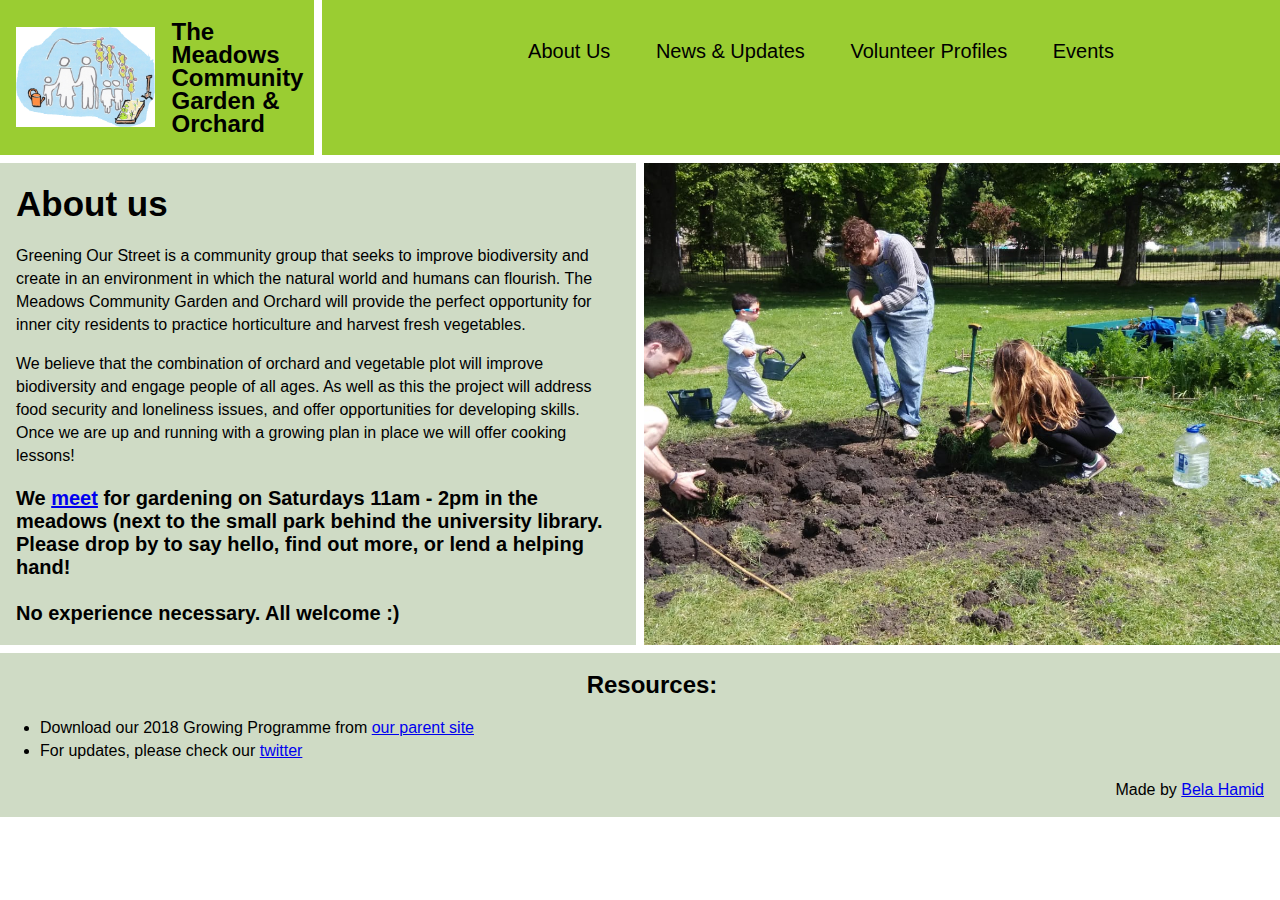
==== index.html @ 08149b90 "First commit of community garden web project" ====
<!DOCTYPE html>
<html>
<head>
	<title>Greening Our Street</title>
	<link rel="stylesheet" type="text/css" href="style.css">
</head>

<body>
	<div class="grid">
	<header>
		<img class="headerImage" src="images/Garden-logo-Feb-2017.png" width="150" height="100">
		<h2>The Meadows Community Garden & Orchard</h2>			
	</header>
	<nav>
			<ul>
				<li>About Us</li>
				<li>News & Updates</li>
				<li>Volunteer Profiles</li>
				<li>Events</li>
			</ul>
	</nav>

		<img class="Diggingturf" src="images/Diggingturf.jpeg">
		
	
		<!-- <div class="firstImage"><img src="images/Plantsales.jpeg" width="200" height="300"></div> -->
		
		<aside>
			<h2>Resources:</h2>
				<ul>
					<li>Download our 2018 Growing Programme from <a href="http://www.greeningourstreet.btck.co.uk/" target="_blank">our parent site</a></li>
					<li>For updates, please check our <a href="https://twitter.com/LauristonGreen">twitter</a></li> 
				</ul>
				<p>Made by <a href="https://twitter.com/ecoBela" target="_blank">Bela Hamid</a></p>
		</aside>
		<main>
			<div class="introText">
				<h2>About us</h2>
			<p>Greening Our Street is a community group that seeks to improve biodiversity and create in an environment in which the natural world and humans can  flourish.  The Meadows Community Garden and Orchard will provide the perfect opportunity for inner city residents to practice horticulture and harvest fresh vegetables.</p> 

			<p>We believe that the combination of orchard and vegetable plot will improve biodiversity and engage people of all ages.  As well as this the project will address food security and loneliness issues, and offer opportunities for developing skills. Once we are up and running with a growing plan in place we will offer cooking lessons! </p>
		
			<p id="cta"><strong>We <a href="https://www.meetup.com/Edinburgh-community-garden-Meetup/" target="_blank">meet</a> for gardening on Saturdays 11am - 2pm in the meadows (next to the small park behind the university library.  Please drop by to say hello, find out more, or lend a helping hand! 
				<br>
				<br>
			No experience necessary. All welcome :) 
			</strong></p>
			</div>
			<!-- <img class="testImage" src="images/Diggingturf.jpeg"> -->
		</main>
	
	<!-- <footer>
		<p>Made by <a href="https://twitter.com/ecoBela" target="_blank">Bela Hamid</a></p>
	</footer>	 -->
	</div>
</body>
</html>
---- style.css ----
body{
	padding: 0;
	margin: 0;
	font-family: Helvetica, Arial, sans-serif;
	line-height: 23px;
}

.grid{
	display: grid;
	grid-template-columns: 1fr 1fr 1fr 1fr;
	grid-template-rows: auto;
	grid-gap: 0.5em;
}

header{
	grid-column: 1 / 2;
	display: flex;
	justify-content: center;
	align-items: center;
	background-color: yellowgreen;
}

.headerImage{
	margin: 1em;
}

h1{
	margin: 1em;
}

nav{
	grid-column: 2 / 5;
	text-align: center;
	background-color: yellowgreen;
}

nav ul{
	list-style: none;
	font-size: 20px;
}

nav li{
	display: inline-block;
	padding: 20px;

}

main{
	grid-column: 1 / span 2;
	grid-row: 2 / 3;
	background-color: #CFDBC5;
}

main h2{
	font-size: 35px;
}

.introText{
	margin-left: 1em;
	margin-right: 1em;
}

#cta{
	font-size: 20px;
}


.Diggingturf {
	height: 100%;
	width: 100%;
	object-fit: cover;
	grid-column: 3 / 5;
	grid-row: 2 / 3;
}

aside{
	grid-column: 1 / span 4;
	background-color: #CFDBC5;
}

aside p{
	text-align: right;
	margin-right: 1em;

}

aside h2{
	margin-left: 1em;
	text-align: center;
}
footer{
	grid-column: 1 / -1;
	background-color: yellowgreen;
}
footer p{
	text-align: center;
	font-size: 10px;
}


@media (max-width: 800px) {
 
  .Diggingturf {
  	display: none;
  }

  header {
  	grid-column: span 5;
  	grid-row: 1 / 2;
  }


  nav {
  	grid-column: span 5;
  	grid-row: 2 / 3;
  }

  main {
  	grid-column: span 5;
  	grid-row: 3 / 4;
  }

  aside {
  	grid-column: span 5;
  	grid-row: 4 / 5;
  }
}
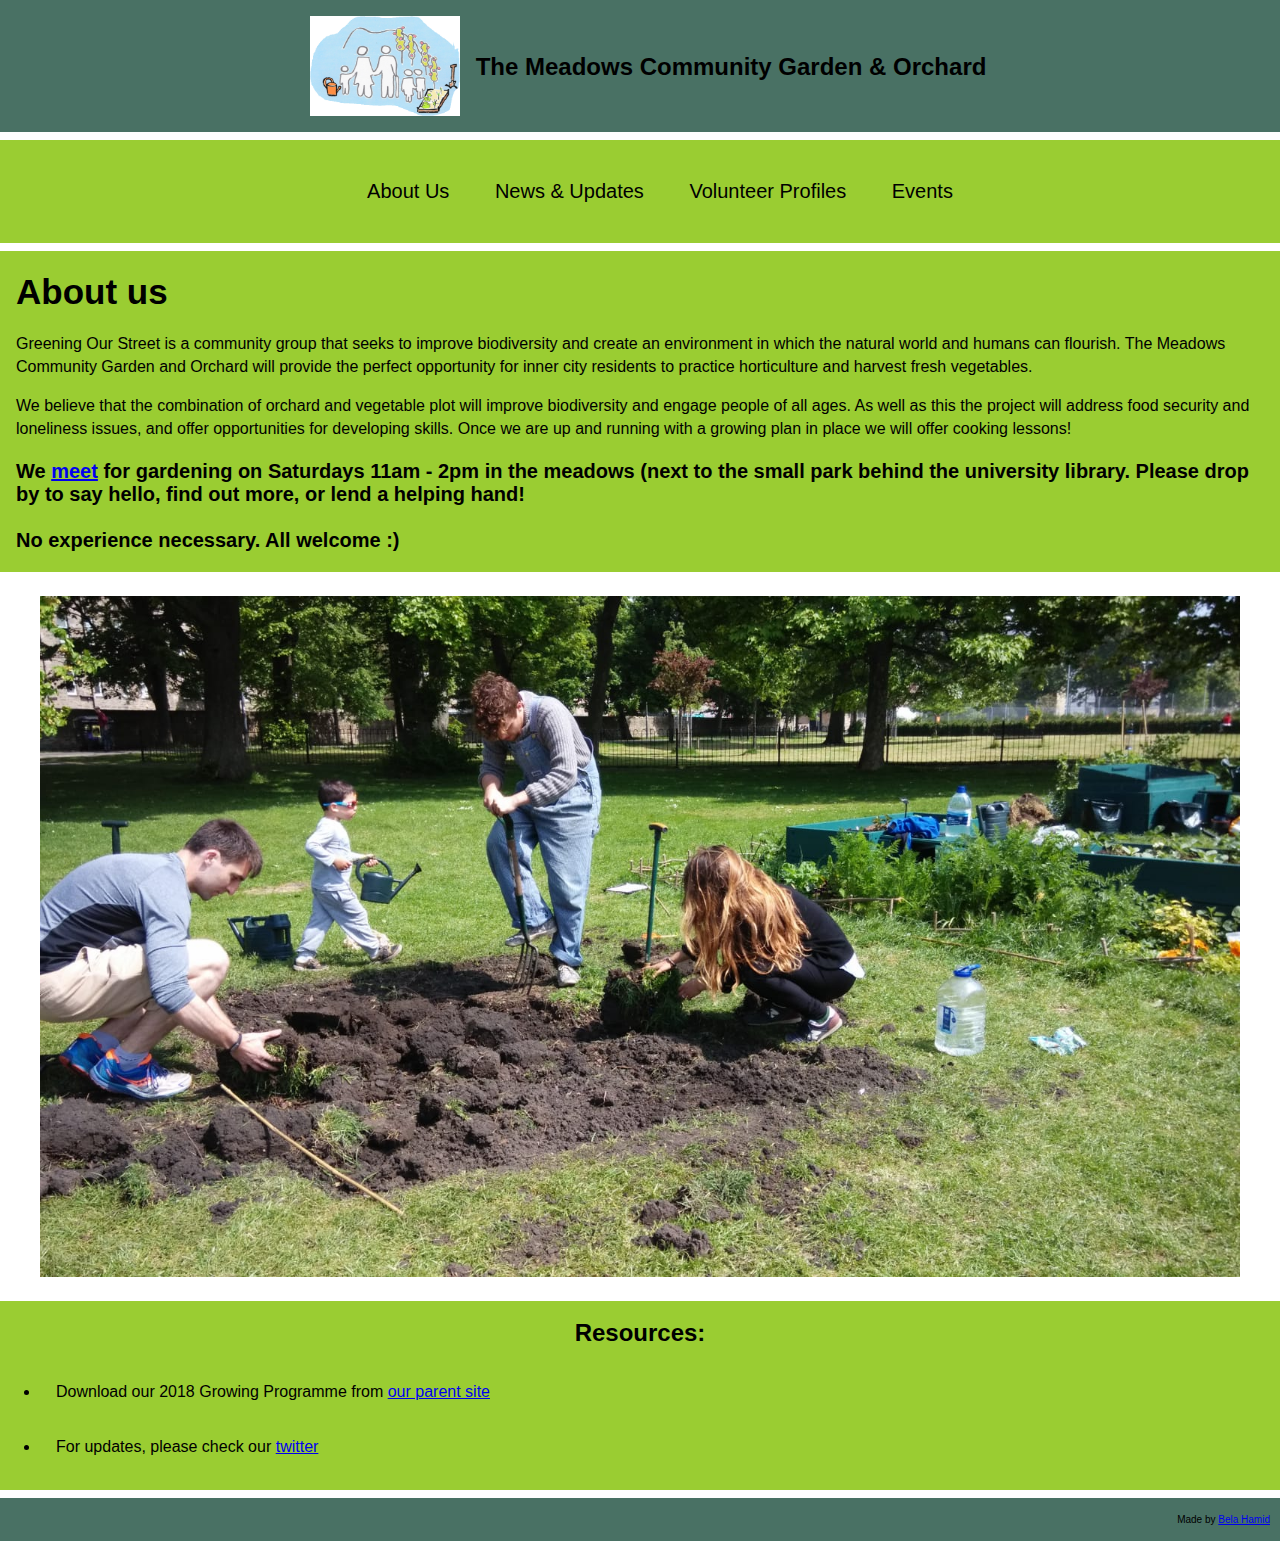
==== commit 1d600e69: "Add files via upload" ====
--- a/index.html
+++ b/index.html
@@ -20,23 +20,16 @@
 			</ul>
 	</nav>
 
-		<img class="Diggingturf" src="images/Diggingturf.jpeg">
+		<figure>
+			<img class="Diggingturf" src="images/Diggingturf.jpeg">
+		</figure>
+
 		
-	
-		<!-- <div class="firstImage"><img src="images/Plantsales.jpeg" width="200" height="300"></div> -->
 		
-		<aside>
-			<h2>Resources:</h2>
-				<ul>
-					<li>Download our 2018 Growing Programme from <a href="http://www.greeningourstreet.btck.co.uk/" target="_blank">our parent site</a></li>
-					<li>For updates, please check our <a href="https://twitter.com/LauristonGreen">twitter</a></li> 
-				</ul>
-				<p>Made by <a href="https://twitter.com/ecoBela" target="_blank">Bela Hamid</a></p>
-		</aside>
 		<main>
 			<div class="introText">
 				<h2>About us</h2>
-			<p>Greening Our Street is a community group that seeks to improve biodiversity and create in an environment in which the natural world and humans can  flourish.  The Meadows Community Garden and Orchard will provide the perfect opportunity for inner city residents to practice horticulture and harvest fresh vegetables.</p> 
+			<p>Greening Our Street is a community group that seeks to improve biodiversity and create an environment in which the natural world and humans can  flourish.  The Meadows Community Garden and Orchard will provide the perfect opportunity for inner city residents to practice horticulture and harvest fresh vegetables.</p> 
 
 			<p>We believe that the combination of orchard and vegetable plot will improve biodiversity and engage people of all ages.  As well as this the project will address food security and loneliness issues, and offer opportunities for developing skills. Once we are up and running with a growing plan in place we will offer cooking lessons! </p>
 		
@@ -48,10 +41,18 @@
 			</div>
 			<!-- <img class="testImage" src="images/Diggingturf.jpeg"> -->
 		</main>
+
+		<aside>
+			<h2>Resources:</h2>
+				<ul>
+					<li>Download our 2018 Growing Programme from <a href="http://www.greeningourstreet.btck.co.uk/" target="_blank">our parent site</a></li>
+					<li>For updates, please check our <a href="https://twitter.com/LauristonGreen" target="_blank">twitter</a></li> 
+				</ul>
+		</aside>
 	
-	<!-- <footer>
+	<footer>
 		<p>Made by <a href="https://twitter.com/ecoBela" target="_blank">Bela Hamid</a></p>
-	</footer>	 -->
+	</footer>	
 	</div>
 </body>
 </html>--- a/style.css
+++ b/style.css
@@ -7,17 +7,131 @@
 
 .grid{
 	display: grid;
+	grid-gap: 0.5em;
+	grid-template-areas: 
+	"header"
+	"nav"
+	"mainContent"
+	"mainImage"
+	"resourceHub"
+	"footer";
+}
+
+header{
+	grid-area: header;
+	background-color: rgb(73, 113, 100);
+	display: flex;
+	justify-content: center; 
+	align-items: center;
+}
+
+nav{
+	grid-area: nav;
+	background-color: yellowgreen;
+	text-align: center;
+}
+
+main{
+	grid-area: mainContent;
+	background-color: yellowgreen;
+}
+
+/*figure{
+	grid-area: mainImage;
+	display: grid;
+	grid-template-areas: 
+	"image1 image2 image3" ;
+}*/
+
+.Diggingturf{
+	grid-area: mainImage;
+	width: 100%;
+	height: 100%;
+
+}
+
+
+aside{
+	grid-area: resourceHub;
+	background-color: yellowgreen;
+}
+
+footer{
+	grid-area: footer;
+	background-color: rgb(73, 113, 100);
+}
+
+.headerImage{
+	margin: 1em;
+}
+
+nav ul{
+	list-style: none;
+	font-size: 20px;
+}
+
+nav li{
+	display: inline-block;
+	padding: 20px;
+}
+
+main h2{
+	font-size: 35px;
+}
+
+.introText{
+	margin-left: 1em;
+	margin-right: 1em;
+}
+
+#cta{
+	font-size: 20px;
+}
+
+aside h2{
+	text-align: center;
+}
+
+aside li{
+	padding: 1em;
+}
+
+footer p{
+	text-align: right;
+	font-size: 10px;
+	margin-right: 1em;
+}
+
+
+
+
+
+
+
+/*  I'm trying CSS from scratch above.  Will keep the stuff below if it doesn't work out.
+
+
+
+body{
+	padding: 0;
+	margin: 0;
+	font-family: Helvetica, Arial, sans-serif;
+	line-height: 23px;
+}
+
+.grid{
+	display: grid;
 	grid-template-columns: 1fr 1fr 1fr 1fr;
 	grid-template-rows: auto;
 	grid-gap: 0.5em;
 }
 
 header{
-	grid-column: 1 / 2;
+	grid-column: 1 / -1;
 	display: flex;
 	justify-content: center;
 	align-items: center;
-	background-color: yellowgreen;
+	background-color: rgb(73, 113, 100);
 }
 
 .headerImage{
@@ -29,9 +143,10 @@
 }
 
 nav{
-	grid-column: 2 / 5;
-	text-align: center;
-	background-color: yellowgreen;
+	grid-column: 1 / -1;
+	text-align: center;
+	background-color: yellowgreen;
+	
 }
 
 nav ul{
@@ -47,8 +162,8 @@
 
 main{
 	grid-column: 1 / span 2;
-	grid-row: 2 / 3;
-	background-color: #CFDBC5;
+	grid-row: 3 / 4;
+	background-color: yellowgreen;
 }
 
 main h2{
@@ -70,12 +185,12 @@
 	width: 100%;
 	object-fit: cover;
 	grid-column: 3 / 5;
-	grid-row: 2 / 3;
+	grid-row: 3 / 4;
 }
 
 aside{
 	grid-column: 1 / span 4;
-	background-color: #CFDBC5;
+	background-color: yellowgreen;
 }
 
 aside p{
@@ -124,8 +239,8 @@
   	grid-column: span 5;
   	grid-row: 4 / 5;
   }
-}
-
-
-
-
+}*/
+
+
+
+
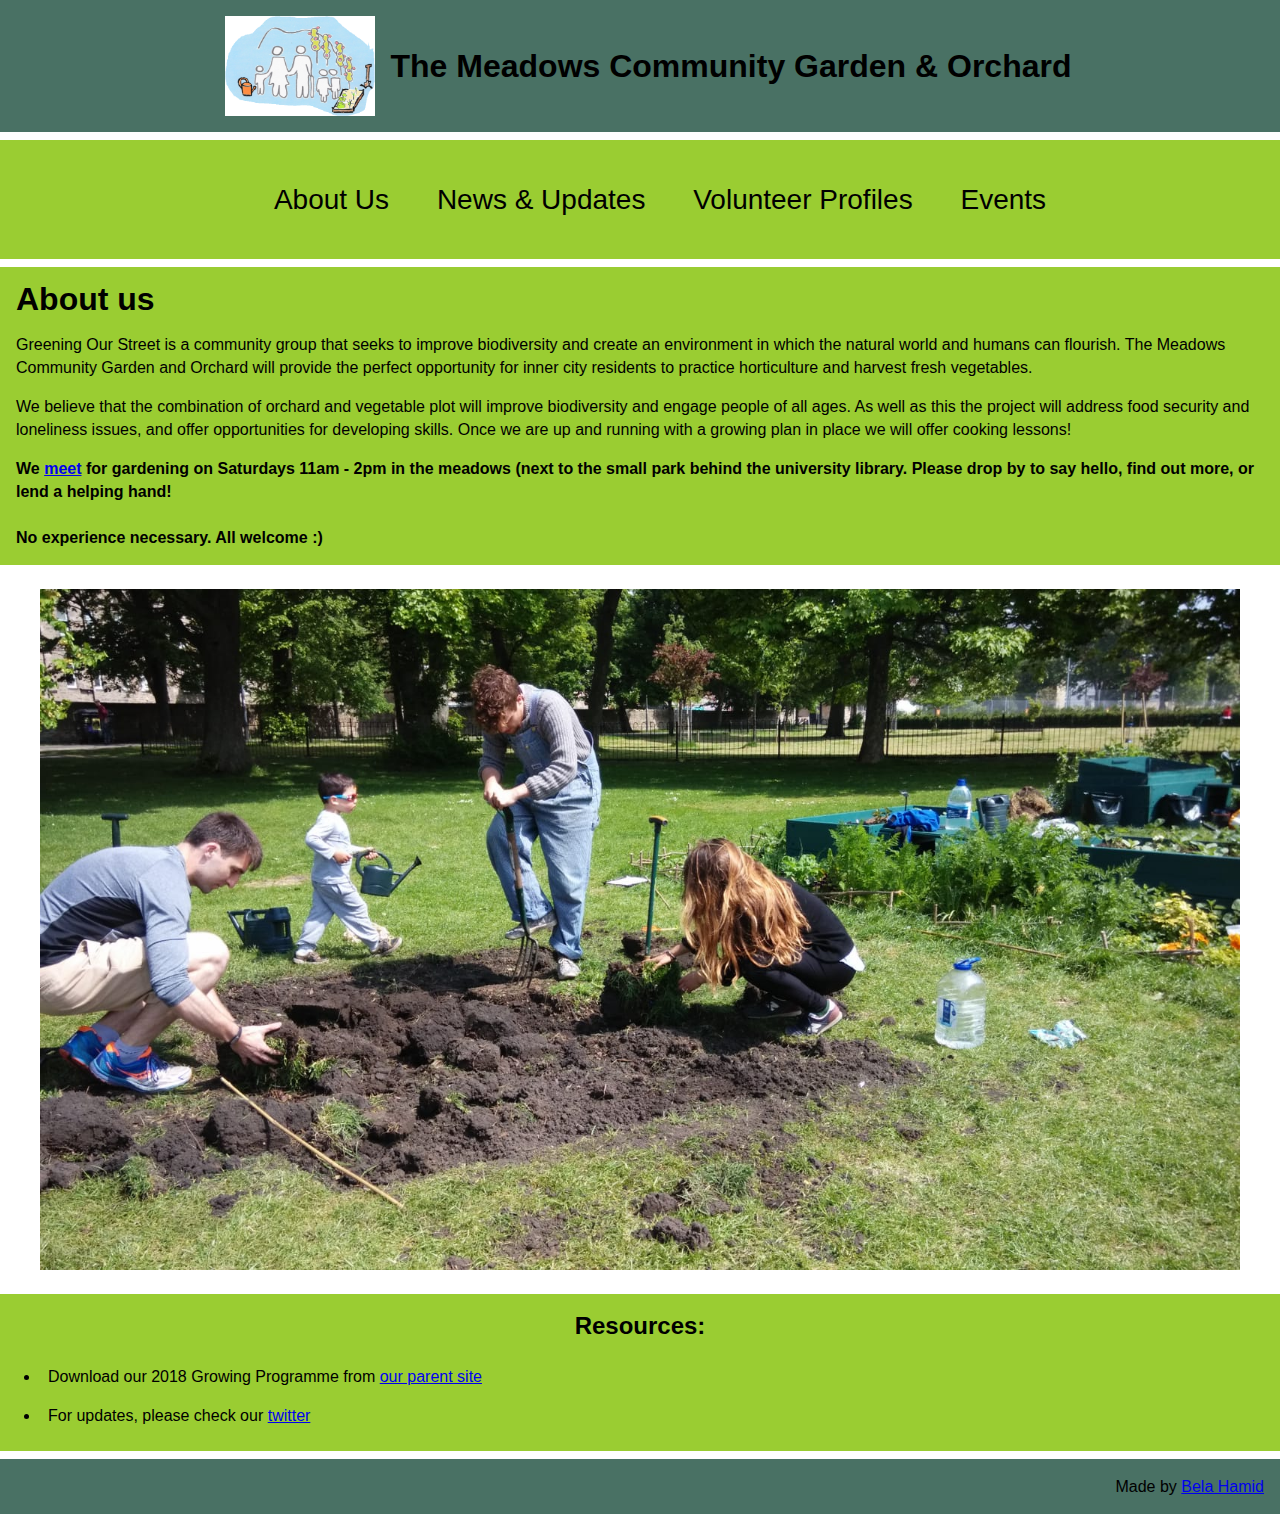
==== commit 1a78eadd: "Add files via upload" ====
--- a/index.html
+++ b/index.html
@@ -9,7 +9,7 @@
 	<div class="grid">
 	<header>
 		<img class="headerImage" src="images/Garden-logo-Feb-2017.png" width="150" height="100">
-		<h2>The Meadows Community Garden & Orchard</h2>			
+		<h1>The Meadows Community Garden & Orchard</h1>			
 	</header>
 	<nav>
 			<ul>
@@ -27,8 +27,7 @@
 		
 		
 		<main>
-			<div class="introText">
-				<h2>About us</h2>
+			<div class="introText"> <h1>About us</h1>
 			<p>Greening Our Street is a community group that seeks to improve biodiversity and create an environment in which the natural world and humans can  flourish.  The Meadows Community Garden and Orchard will provide the perfect opportunity for inner city residents to practice horticulture and harvest fresh vegetables.</p> 
 
 			<p>We believe that the combination of orchard and vegetable plot will improve biodiversity and engage people of all ages.  As well as this the project will address food security and loneliness issues, and offer opportunities for developing skills. Once we are up and running with a growing plan in place we will offer cooking lessons! </p>
--- a/style.css
+++ b/style.css
@@ -25,16 +25,63 @@
 	align-items: center;
 }
 
+.headerImage{
+	margin: 1em;
+}
+
 nav{
 	grid-area: nav;
 	background-color: yellowgreen;
 	text-align: center;
 }
 
+nav ul{
+	list-style: none;
+	font-size: 1.75em;
+}
+nav li{
+	display: inline-block;
+	padding: 20px;
+}
+
+
 main{
 	grid-area: mainContent;
 	background-color: yellowgreen;
 }
+.introText{
+	margin-left: 1em;
+	margin-right: 1em;
+}
+
+.Diggingturf{
+	grid-area: mainImage;
+	width: 100%;
+	height: 100%;
+}
+
+aside{
+	grid-area: resourceHub;
+	background-color: yellowgreen;
+}
+aside h2{
+	text-align: center;
+}
+
+aside li{
+	padding: 0.5em;
+}
+
+footer{
+	grid-area: footer;
+	background-color: rgb(73, 113, 100);
+}
+footer p{
+	text-align: right;
+	/*font-size: 10px;*/
+	margin-right: 1em;
+}
+
 
 /*figure{
 	grid-area: mainImage;
@@ -43,68 +90,6 @@
 	"image1 image2 image3" ;
 }*/
 
-.Diggingturf{
-	grid-area: mainImage;
-	width: 100%;
-	height: 100%;
-
-}
-
-
-aside{
-	grid-area: resourceHub;
-	background-color: yellowgreen;
-}
-
-footer{
-	grid-area: footer;
-	background-color: rgb(73, 113, 100);
-}
-
-.headerImage{
-	margin: 1em;
-}
-
-nav ul{
-	list-style: none;
-	font-size: 20px;
-}
-
-nav li{
-	display: inline-block;
-	padding: 20px;
-}
-
-main h2{
-	font-size: 35px;
-}
-
-.introText{
-	margin-left: 1em;
-	margin-right: 1em;
-}
-
-#cta{
-	font-size: 20px;
-}
-
-aside h2{
-	text-align: center;
-}
-
-aside li{
-	padding: 1em;
-}
-
-footer p{
-	text-align: right;
-	font-size: 10px;
-	margin-right: 1em;
-}
-
-
-
-
 
 
 
@@ -213,34 +198,8 @@
 }
 
 
-@media (max-width: 800px) {
- 
-  .Diggingturf {
-  	display: none;
-  }
-
-  header {
-  	grid-column: span 5;
-  	grid-row: 1 / 2;
-  }
-
-
-  nav {
-  	grid-column: span 5;
-  	grid-row: 2 / 3;
-  }
-
-  main {
-  	grid-column: span 5;
-  	grid-row: 3 / 4;
-  }
-
-  aside {
-  	grid-column: span 5;
-  	grid-row: 4 / 5;
-  }
-}*/
-
-
-
-
+
+
+
+
+
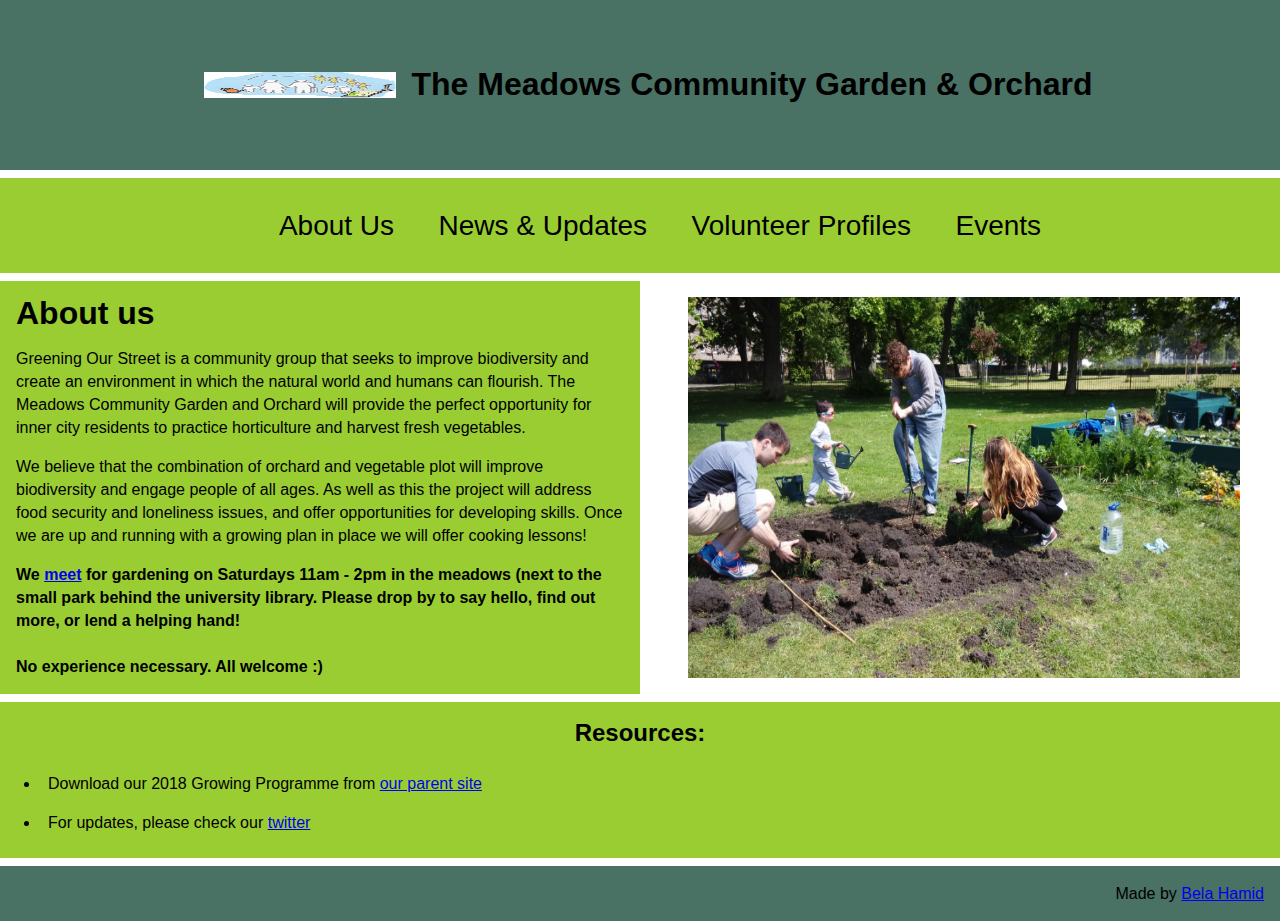
==== commit 5d0aadd3: "Add files via upload" ====
--- a/index.html
+++ b/index.html
@@ -8,7 +8,7 @@
 <body>
 	<div class="grid">
 	<header>
-		<img class="headerImage" src="images/Garden-logo-Feb-2017.png" width="150" height="100">
+		<img class="headerImage" src="images/Garden-logo-Feb-2017.png">
 		<h1>The Meadows Community Garden & Orchard</h1>			
 	</header>
 	<nav>
--- a/style.css
+++ b/style.css
@@ -27,6 +27,8 @@
 
 .headerImage{
 	margin: 1em;
+	height: 15%;
+	width: 15%;
 }
 
 nav{
@@ -37,11 +39,11 @@
 
 nav ul{
 	list-style: none;
-	font-size: 1.75em;
 }
 nav li{
 	display: inline-block;
 	padding: 20px;
+	font-size: 1.75em;
 }
 
 
@@ -81,6 +83,33 @@
 	/*font-size: 10px;*/
 	margin-right: 1em;
 }
+
+
+@media (min-width: 700px) {
+	.grid {
+		grid-template-columns: 1fr 1fr 2fr;
+		grid-gap: 0.5em;
+		grid-template-areas: 
+		"header header 	header"
+		"nav	nav		nav"
+		"mainContent mainContent mainImage"
+		"resourceHub resourceHub resourceHub"
+		"footer		footer	footer"
+	}
+
+
+
+
+
+
+}
+
+
+
+
+
+
+
 
 
 /*figure{
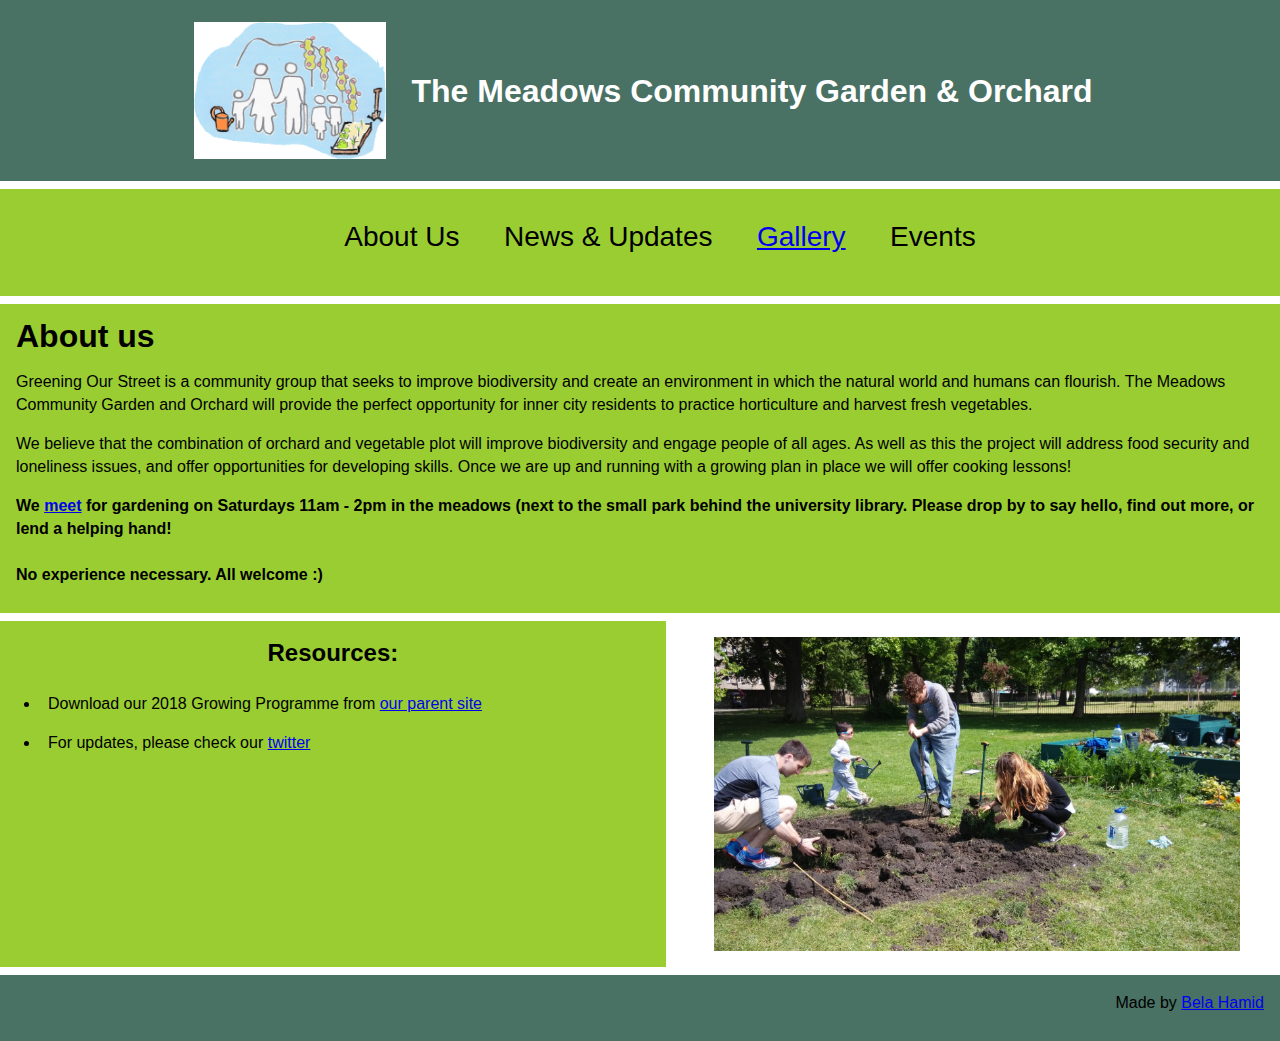
==== commit 15b2832a: "Add files via upload" ====
--- a/index.html
+++ b/index.html
@@ -15,7 +15,9 @@
 			<ul>
 				<li>About Us</li>
 				<li>News & Updates</li>
-				<li>Volunteer Profiles</li>
+				<li> 
+					<a href="gallery.html" target="_blank">Gallery</a>
+				</li>
 				<li>Events</li>
 			</ul>
 	</nav>
--- a/style.css
+++ b/style.css
@@ -27,8 +27,14 @@
 
 .headerImage{
 	margin: 1em;
-	height: 15%;
+	height: auto;
 	width: 15%;
+}
+
+header h1{
+	color: white;
+	margin: 10px;
+	line-height: 30px; 
 }
 
 nav{
@@ -85,25 +91,100 @@
 }
 
 
-@media (min-width: 700px) {
+@media(min-width: 700px) {
 	.grid {
-		grid-template-columns: 1fr 1fr 2fr;
-		grid-gap: 0.5em;
+		display: grid;
+		grid-template-areas:
+		"header header"
+		"nav nav"
+		"mainContent mainContent"
+		"resourceHub mainImage"
+		"footer footer"; 
+	}
+
+}
+
+/*Styles below are for the Image Gallery page.  Styles above are for 
+the homepage*/
+
+.gridForGallery{
+	display: grid;
+	grid-gap: 0.5em;
+
+	grid-template-areas: 
+	"header"
+	"nav"
+	"imageA"
+	"imageB"
+	"imageC"
+	"imageD"
+	"footer"
+}
+
+.image1 {
+	grid-area: imageA;
+}
+
+.image2 {
+	grid-area: imageB;
+}
+
+.image3 {
+	grid-area: imageC;
+}
+
+.image4 {
+	grid-area: imageD;
+}
+
+.image1, .image2, .image3, .image4 {
+	width: 100%;
+	height: 100%;
+}
+
+
+
+/*@media(min-width: 700px) {
+	.gridForGallery {
+		display: grid;
+		grid-template-areas:
+		"header header"
+		"image1 image2"
+		"image3 image4"
+		"footer footer" 
+	}
+
+}*/
+
+
+
+/*@media screen and (min-width: 700px) {
+	.grid{
+		display: grid;
 		grid-template-areas: 
-		"header header 	header"
-		"nav	nav		nav"
-		"mainContent mainContent mainImage"
-		"resourceHub resourceHub resourceHub"
-		"footer		footer	footer"
+		"header header"
+		"nav nav"
+		"mainContent	mainContent"
+		"resourceHub mainImage"
+		"footer footer"
+	};
+
+
+}*/
+  
+
+/*@media (min-width: 800px) {
+	.grid{
+		display: grid;
+		grid-template-columns: 1fr 3fr;
+		grid-template-areas:
+		"header 	header"
+		"nav	mainContent"
+		"resourceHub mainImage"
+		"footer 	footer" 
 	}
-
-
-
-
-
-
-}
-
+}
+*/
 
 
 
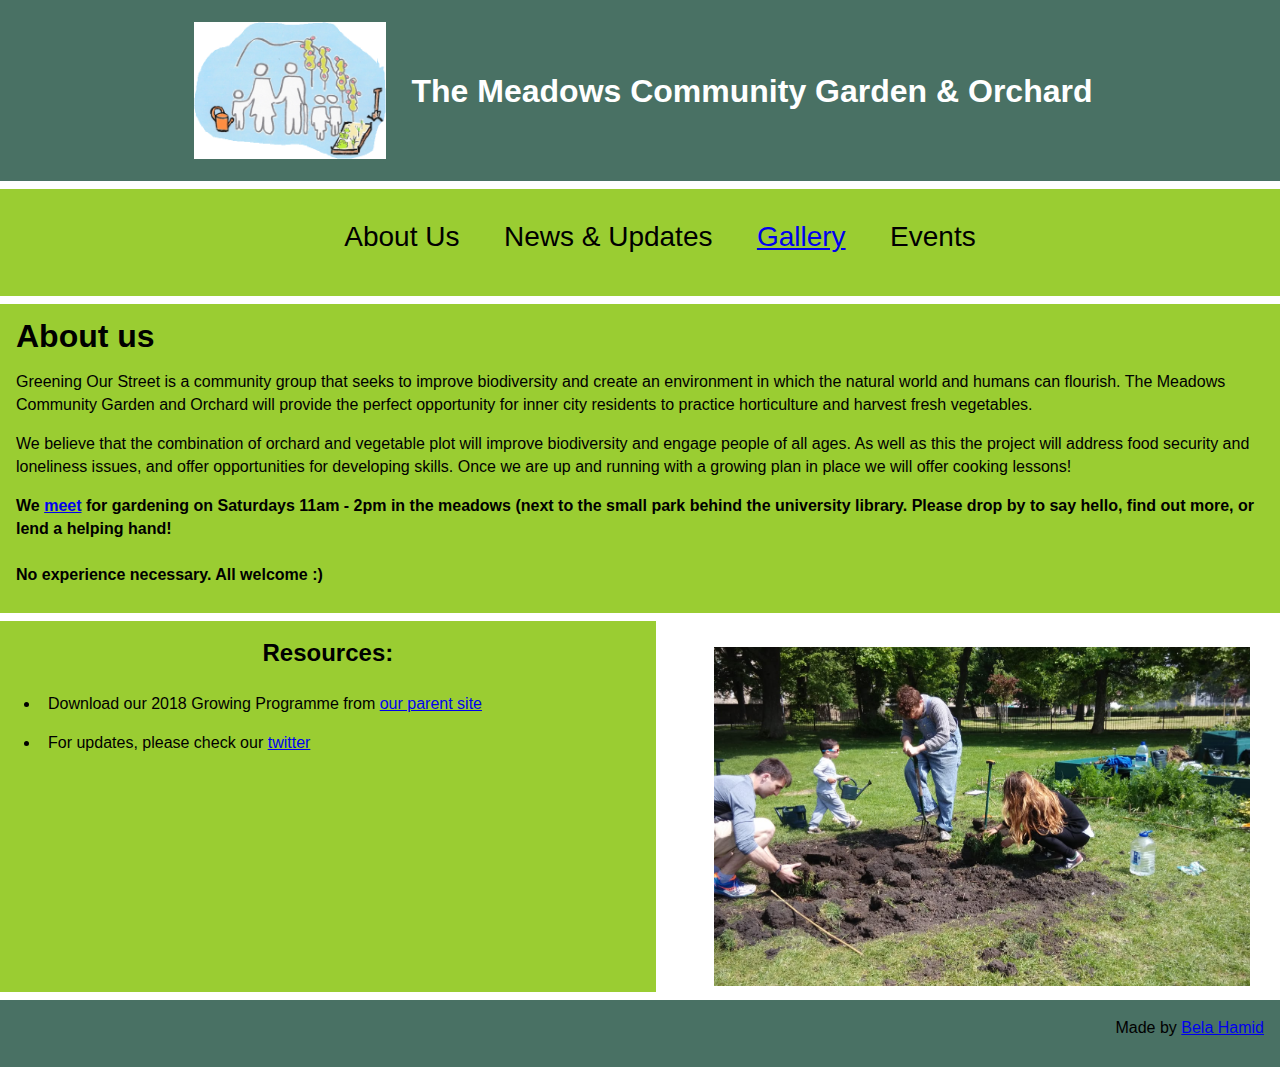
==== commit 1fcf29f8: "Add files via upload" ====
--- a/index.html
+++ b/index.html
@@ -8,7 +8,7 @@
 <body>
 	<div class="grid">
 	<header>
-		<img class="headerImage" src="images/Garden-logo-Feb-2017.png">
+		<img class="headerImage" src="images/Garden-logo-Feb-2017.png" alt="logoimage">
 		<h1>The Meadows Community Garden & Orchard</h1>			
 	</header>
 	<nav>
--- a/style.css
+++ b/style.css
@@ -66,7 +66,14 @@
 	grid-area: mainImage;
 	width: 100%;
 	height: 100%;
-}
+	transition: all 1s;
+}
+
+
+.Diggingturf:hover {
+	transform: scale(1.1);
+}
+
 
 aside{
 	grid-area: resourceHub;
@@ -108,9 +115,36 @@
 the homepage*/
 
 .gridForGallery{
+	display: flex;
+	flex-wrap: wrap;
+	justify-content: center;
+}
+
+.h1Gallery {
+
+}
+
+img {
+	width: 450px;
+	height: 300px;
+	object-fit: cover;
+	margin: 10px;
+	}
+
+.galleryImage{
+	transition: all 1s;
+}
+
+.galleryImage:hover {
+	transform: scale(1.1);
+}
+
+
+
+
+/*.gridForGallery{
 	display: grid;
 	grid-gap: 0.5em;
-
 	grid-template-areas: 
 	"header"
 	"nav"
@@ -140,7 +174,8 @@
 .image1, .image2, .image3, .image4 {
 	width: 100%;
 	height: 100%;
-}
+}*/
+
 
 
 
@@ -149,11 +184,12 @@
 		display: grid;
 		grid-template-areas:
 		"header header"
+		"nav nav"
 		"image1 image2"
-		"image3 image4"
-		"footer footer" 
+		"image1 image3"
+		"image4	image4"
+		"footer footer";
 	}
-
 }*/
 
 
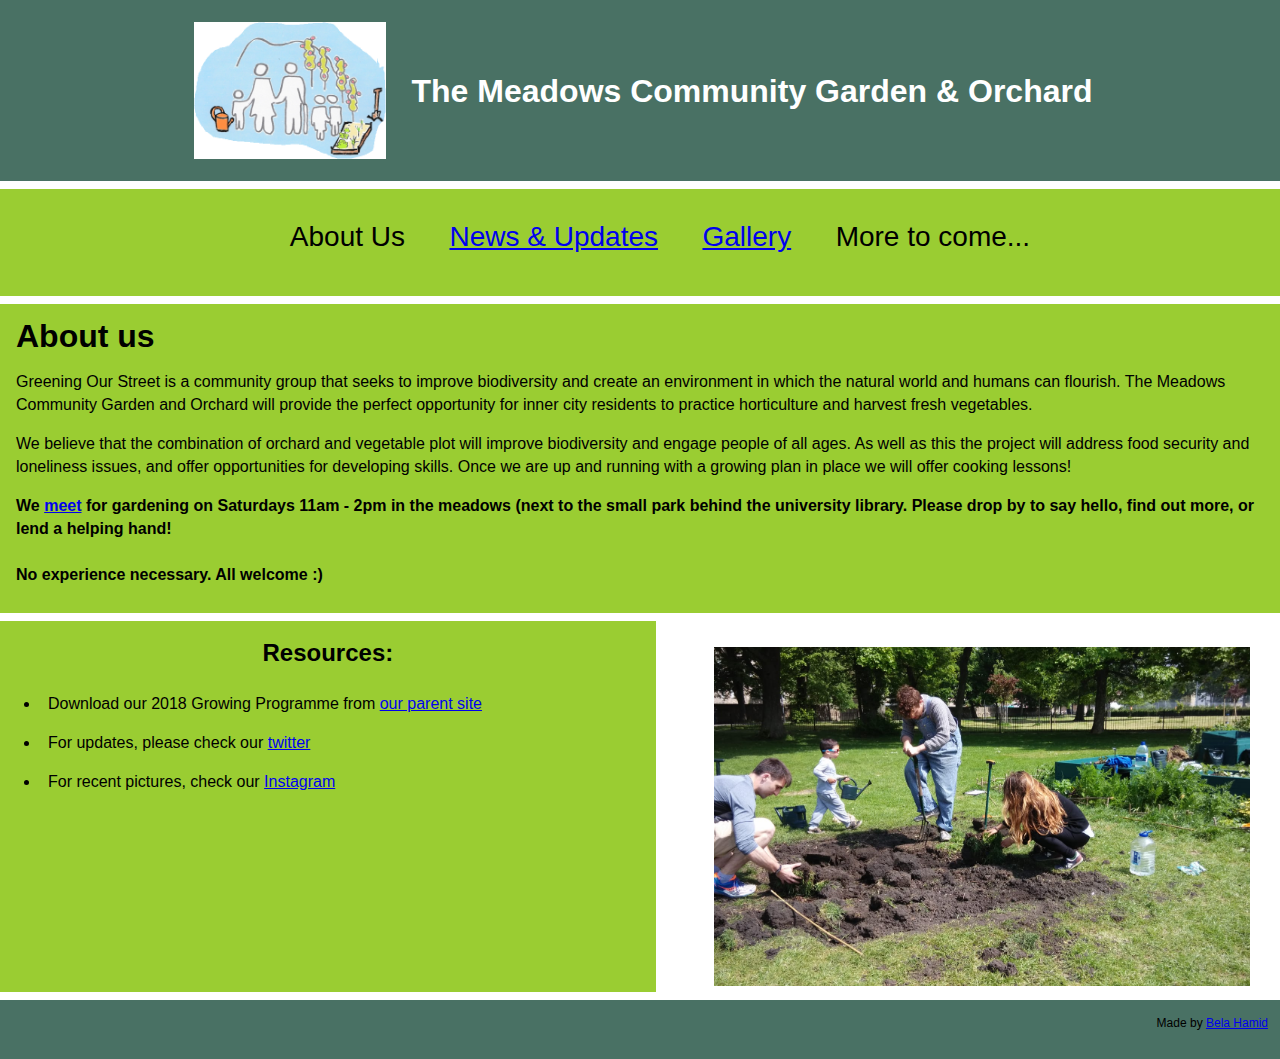
==== commit 7286d38c: "Add files via upload" ====
--- a/index.html
+++ b/index.html
@@ -14,11 +14,11 @@
 	<nav>
 			<ul>
 				<li>About Us</li>
-				<li>News & Updates</li>
+				<li><a href="https://twitter.com/LauristonGreen" target="_blank">News & Updates</a></li>
 				<li> 
 					<a href="gallery.html" target="_blank">Gallery</a>
 				</li>
-				<li>Events</li>
+				<li>More to come...</li>
 			</ul>
 	</nav>
 
@@ -48,6 +48,7 @@
 				<ul>
 					<li>Download our 2018 Growing Programme from <a href="http://www.greeningourstreet.btck.co.uk/" target="_blank">our parent site</a></li>
 					<li>For updates, please check our <a href="https://twitter.com/LauristonGreen" target="_blank">twitter</a></li> 
+					<li>For recent pictures, check our <a href="https://www.instagram.com/greening_our_street/" target="_blank">Instagram</a></li>
 				</ul>
 		</aside>
 	
--- a/style.css
+++ b/style.css
@@ -95,6 +95,7 @@
 	text-align: right;
 	/*font-size: 10px;*/
 	margin-right: 1em;
+	font-size: 0.75em;
 }
 
 
@@ -114,10 +115,14 @@
 /*Styles below are for the Image Gallery page.  Styles above are for 
 the homepage*/
 
-.gridForGallery{
+.imageContainer{
 	display: flex;
 	flex-wrap: wrap;
 	justify-content: center;
+	/*display: grid;
+	grid-gap: 20px;
+	grid-template-columns: repeat(auto-fill, minmax(200fr, 1fr));
+	grid-template-rows: 1fr;*/
 }
 
 .h1Gallery {
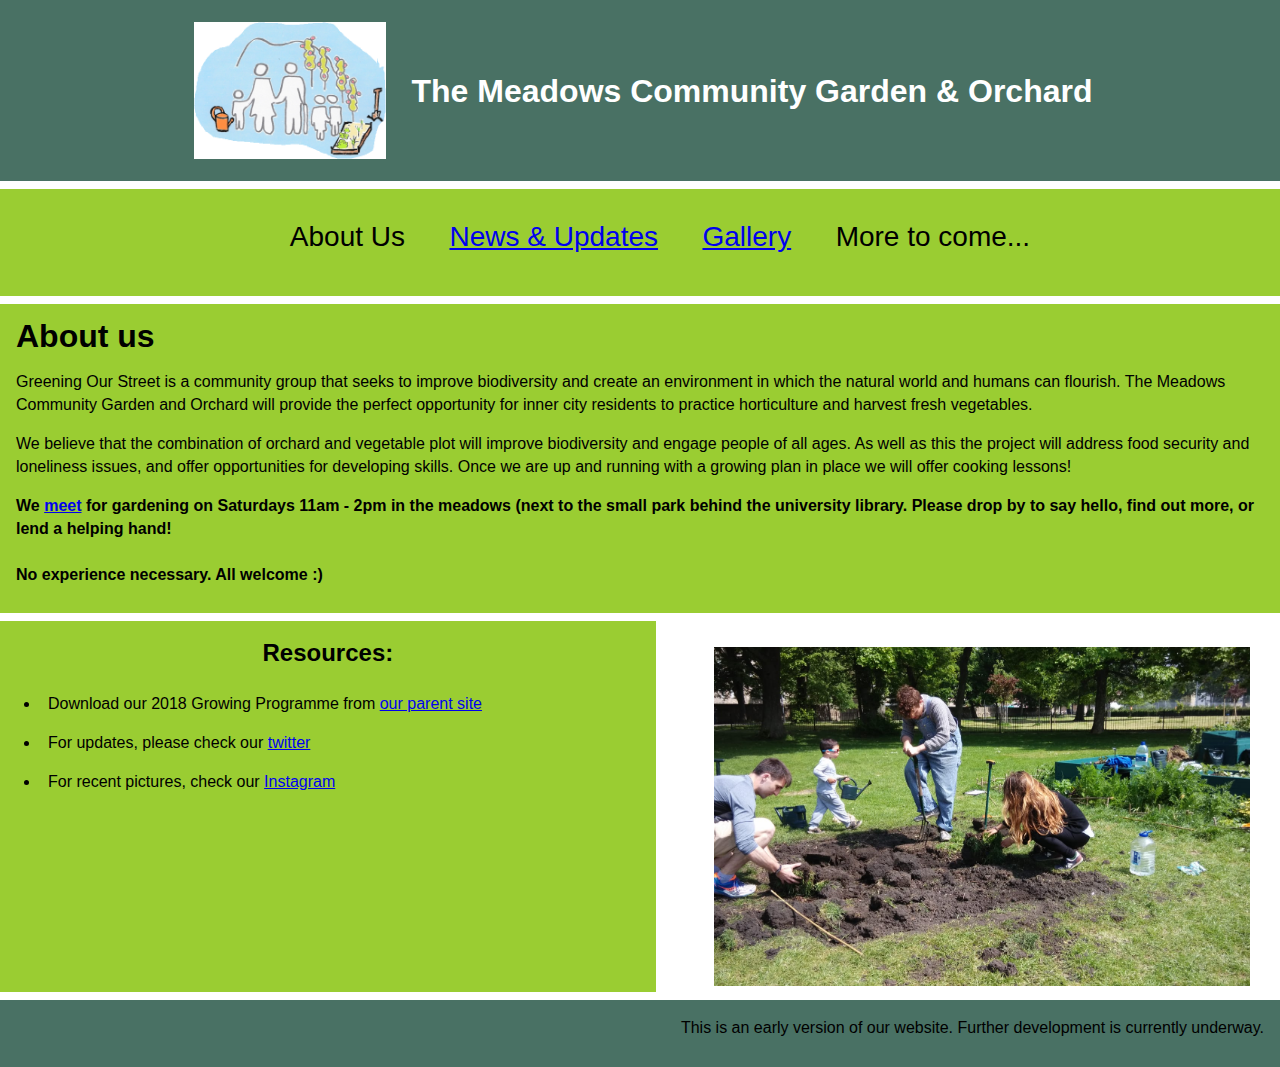
==== commit 35034896: "Add files via upload" ====
--- a/index.html
+++ b/index.html
@@ -53,7 +53,8 @@
 		</aside>
 	
 	<footer>
-		<p>Made by <a href="https://twitter.com/ecoBela" target="_blank">Bela Hamid</a></p>
+		<p>This is an early version of our website. Further development is currently underway.</p>
+		<!-- <p>Made by <a href="https://twitter.com/ecoBela" target="_blank">Bela Hamid</a></p> -->
 	</footer>	
 	</div>
 </body>
--- a/style.css
+++ b/style.css
@@ -91,13 +91,13 @@
 	grid-area: footer;
 	background-color: rgb(73, 113, 100);
 }
+
 footer p{
 	text-align: right;
 	/*font-size: 10px;*/
 	margin-right: 1em;
-	font-size: 0.75em;
-}
-
+	font-size: 1em;
+}
 
 @media(min-width: 700px) {
 	.grid {
